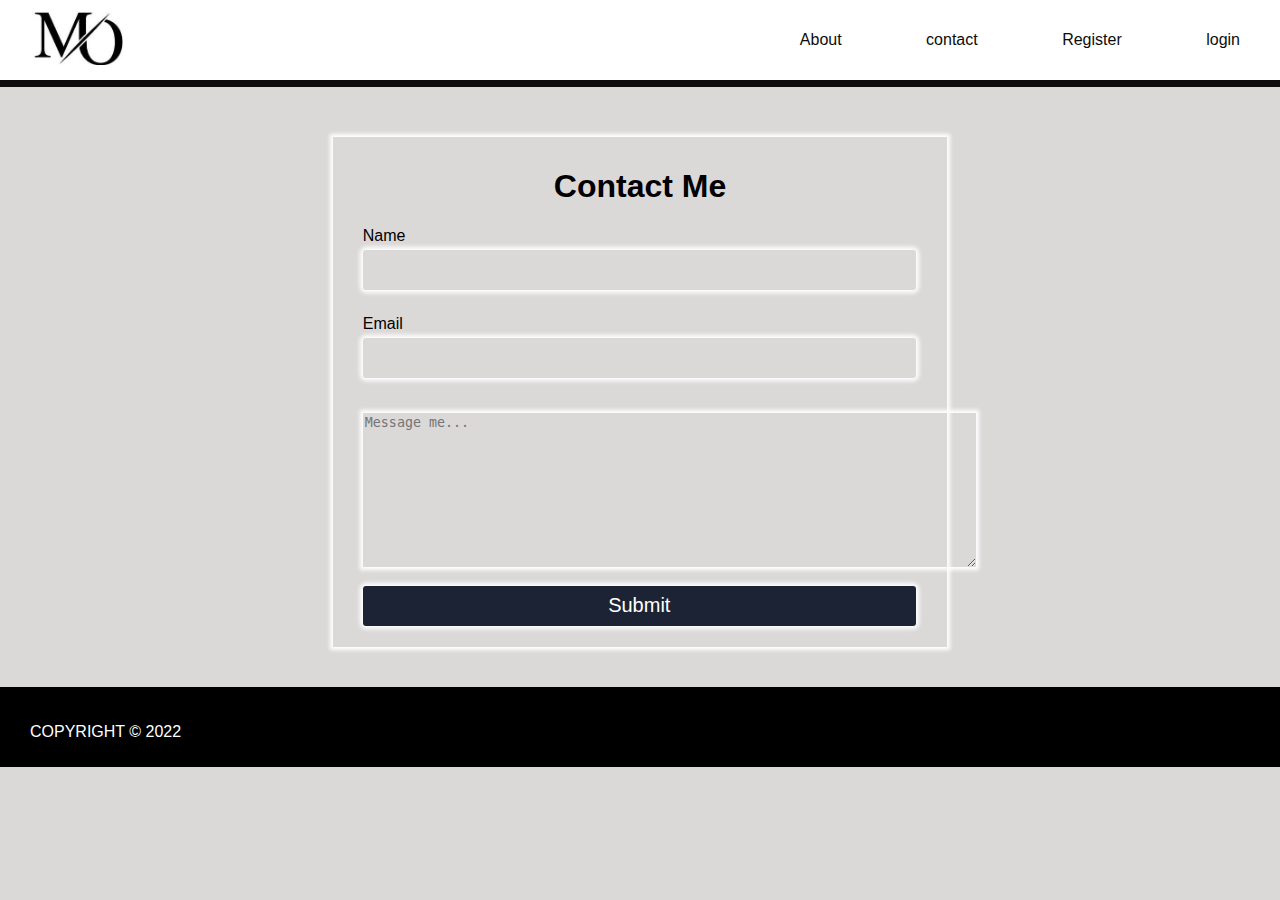
==== contact.html @ cf49bf53 "documentary" ====
<!DOCTYPE html>
<html lang="en">
  <head>
    <meta charset="UTF-8" />
    <meta http-equiv="X-UA-Compatible" content="IE=edge" />
    <meta name="viewport" content="width=device-width, initial-scale=1.0" />
    <title>Documentary</title>
    <link rel="stylesheet" href="contact.css" />
  </head>
  <body>
    <div id="container">
      <header>
        <div id="logo"><img src="logo.jpeg" alt="" /></div>
        <div id="nav">
          <a href="index.html">About</a>
          <a href="contact.html">contact</a>
          <a href="register.html">Register</a>
          <a href="login.html">login</a>
        </div>
      </header>
      <main>
        <div id="form-div">
          <form action="" method="post">
            <h1>Contact Me</h1>
            <label for="name">Name</label><br />
            <input type="text" name="name" id="name" required/><br />
            <label for="mail">Email</label><br />
            <input type="email" name="mail" id="mail" required/><br />
            <textarea
              name="msg"
              id="msg"
              cols="74"
              rows="10"
              placeholder="Message me..."
            ></textarea>
            <button type="submit">Submit</button>
          </form>
        </div>
      </main>
      <footer>
        <p>COPYRIGHT &#169; 2022</p>
      </footer>
    </div>
  </body>
</html>
---- contact.css ----
body {
    margin: 0;
    padding: 0;
    font-family: Arial, Helvetica, sans-serif;
    background-color: #dbd8d8;
}
header {
    width: inherit;
    height: 80px;
    display: flex;
    align-items: center;
    justify-content: space-between;
    border-bottom: 7px solid rgb(14, 12, 12);
    margin-bottom: 50px;
    background-color: #fff;
}
#logo img{
    width: 150px;
}
header a {
    margin: 40px;
    color: rgb(14, 12, 12);
    text-decoration: none;
}
a:active {
    color: red;
}
main {
    width: 80%;
    height: 500px;
    margin: 0 auto;
}
#form-div {
    width: 60%;
    height: 500px;
    box-shadow: 0 0 4px 3px #ffffff;
    margin: 0 auto;
    padding-top: 10px;
}
h1 {
    text-align: center;
}
label {
    margin-left: 30px;
}
input, button {
    width: 90%;
    height: 40px;
    box-sizing: border-box;
    border: none;
    outline: none;
    border-radius: 3px;
    background-color: transparent;
    box-shadow: 0 0 4px 3px #ffffff;
    margin: 5px 0 25px 30px;
}
textarea {
    margin: 10px 0 0 30px;
    box-shadow: 0 0 4px 3px #ffffff;
    background-color: transparent;
    border: none;
    outline: none;
}
button {
    background-color: #1c2335;
    color: #fff;
    font-size: 20px;
    margin-top: 15px;
}
footer {
    width: inherit;
    height: 60px;
    background-color: black;
    margin-top: 50px;
    color: #fff;
    padding: 20px 0 0 30px;
}

@media screen and (max-width: 600px) {
    header a {
      margin: 2px
    }
    #logo img{
      width: 100px;
  }
    #form-div {
      width: 100%
    }
    input, button {
      width: 80%
    }
    textarea {
      width: 80%
    }
  }
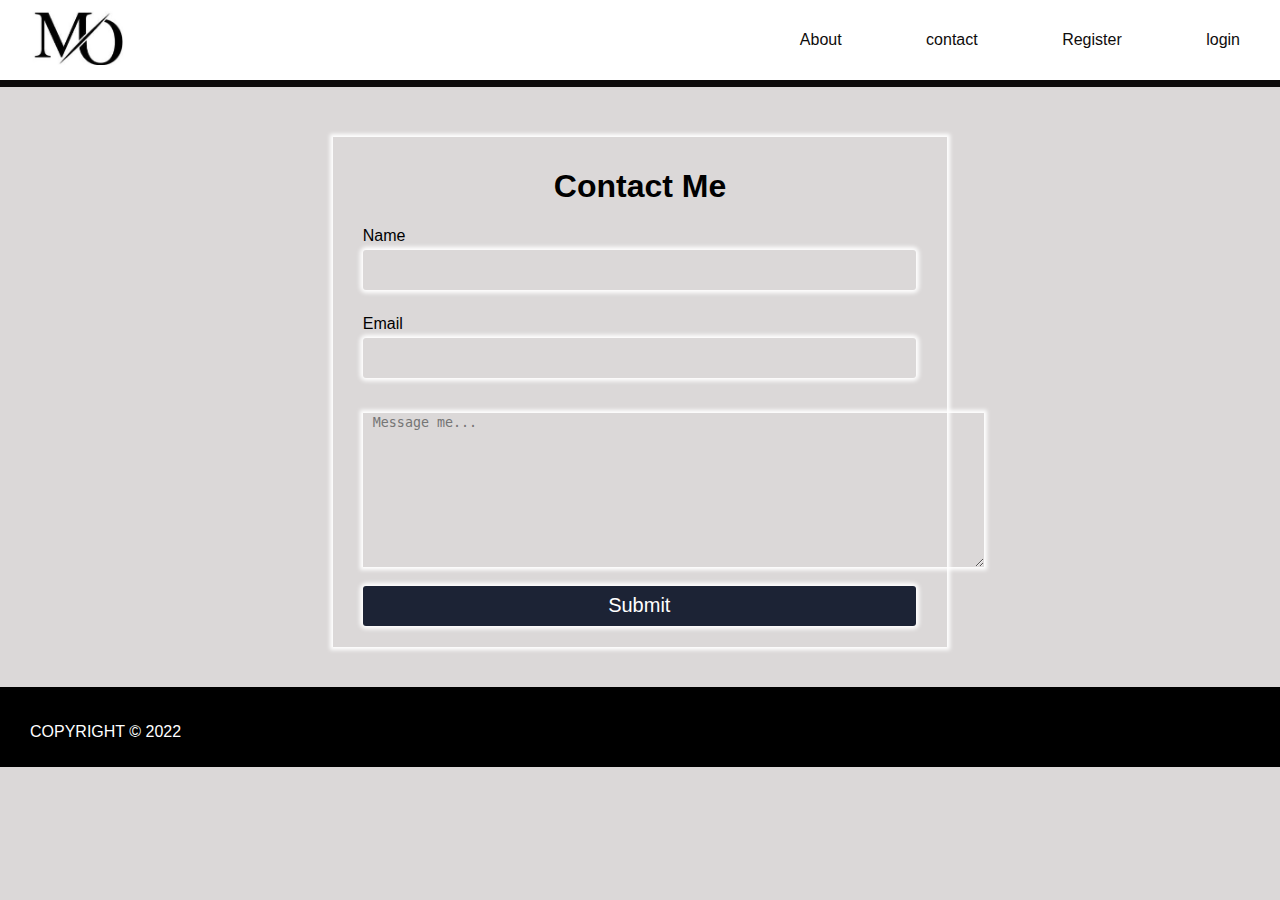
==== commit 25710432: "Add files via upload" ====
--- a/contact.html
+++ b/contact.html
@@ -1,45 +1,45 @@
-<!DOCTYPE html>
-<html lang="en">
-  <head>
-    <meta charset="UTF-8" />
-    <meta http-equiv="X-UA-Compatible" content="IE=edge" />
-    <meta name="viewport" content="width=device-width, initial-scale=1.0" />
-    <title>Documentary</title>
-    <link rel="stylesheet" href="contact.css" />
-  </head>
-  <body>
-    <div id="container">
-      <header>
-        <div id="logo"><img src="logo.jpeg" alt="" /></div>
-        <div id="nav">
-          <a href="index.html">About</a>
-          <a href="contact.html">contact</a>
-          <a href="register.html">Register</a>
-          <a href="login.html">login</a>
-        </div>
-      </header>
-      <main>
-        <div id="form-div">
-          <form action="" method="post">
-            <h1>Contact Me</h1>
-            <label for="name">Name</label><br />
-            <input type="text" name="name" id="name" required/><br />
-            <label for="mail">Email</label><br />
-            <input type="email" name="mail" id="mail" required/><br />
-            <textarea
-              name="msg"
-              id="msg"
-              cols="74"
-              rows="10"
-              placeholder="Message me..."
-            ></textarea>
-            <button type="submit">Submit</button>
-          </form>
-        </div>
-      </main>
-      <footer>
-        <p>COPYRIGHT &#169; 2022</p>
-      </footer>
-    </div>
-  </body>
-</html>
+<!DOCTYPE html>
+<html lang="en">
+  <head>
+    <meta charset="UTF-8" />
+    <meta http-equiv="X-UA-Compatible" content="IE=edge" />
+    <meta name="viewport" content="width=device-width, initial-scale=1.0" />
+    <title>Documentary</title>
+    <link rel="stylesheet" href="contact.css" />
+  </head>
+  <body>
+    <div id="container">
+      <header>
+        <div id="logo"><img src="logo.jpeg" alt="" /></div>
+        <div id="nav">
+          <a href="index.html">About</a>
+          <a href="contact.html">contact</a>
+          <a href="register.html">Register</a>
+          <a href="login.html">login</a>
+        </div>
+      </header>
+      <main>
+        <div id="form-div">
+          <form action="" method="post">
+            <h1>Contact Me</h1>
+            <label for="name">Name</label><br />
+            <input type="text" name="name" id="name" required/><br />
+            <label for="mail">Email</label><br />
+            <input type="email" name="mail" id="mail" required/><br />
+            <textarea
+              name="msg"
+              id="msg"
+              cols="74"
+              rows="10"
+              placeholder="Message me..."
+            ></textarea>
+            <button type="submit">Submit</button>
+          </form>
+        </div>
+      </main>
+      <footer>
+        <p>COPYRIGHT &#169; 2022</p>
+      </footer>
+    </div>
+  </body>
+</html>
--- a/contact.css
+++ b/contact.css
@@ -1,95 +1,97 @@
-body {
-    margin: 0;
-    padding: 0;
-    font-family: Arial, Helvetica, sans-serif;
-    background-color: #dbd8d8;
-}
-header {
-    width: inherit;
-    height: 80px;
-    display: flex;
-    align-items: center;
-    justify-content: space-between;
-    border-bottom: 7px solid rgb(14, 12, 12);
-    margin-bottom: 50px;
-    background-color: #fff;
-}
-#logo img{
-    width: 150px;
-}
-header a {
-    margin: 40px;
-    color: rgb(14, 12, 12);
-    text-decoration: none;
-}
-a:active {
-    color: red;
-}
-main {
-    width: 80%;
-    height: 500px;
-    margin: 0 auto;
-}
-#form-div {
-    width: 60%;
-    height: 500px;
-    box-shadow: 0 0 4px 3px #ffffff;
-    margin: 0 auto;
-    padding-top: 10px;
-}
-h1 {
-    text-align: center;
-}
-label {
-    margin-left: 30px;
-}
-input, button {
-    width: 90%;
-    height: 40px;
-    box-sizing: border-box;
-    border: none;
-    outline: none;
-    border-radius: 3px;
-    background-color: transparent;
-    box-shadow: 0 0 4px 3px #ffffff;
-    margin: 5px 0 25px 30px;
-}
-textarea {
-    margin: 10px 0 0 30px;
-    box-shadow: 0 0 4px 3px #ffffff;
-    background-color: transparent;
-    border: none;
-    outline: none;
-}
-button {
-    background-color: #1c2335;
-    color: #fff;
-    font-size: 20px;
-    margin-top: 15px;
-}
-footer {
-    width: inherit;
-    height: 60px;
-    background-color: black;
-    margin-top: 50px;
-    color: #fff;
-    padding: 20px 0 0 30px;
-}
-
-@media screen and (max-width: 600px) {
-    header a {
-      margin: 2px
-    }
-    #logo img{
-      width: 100px;
-  }
-    #form-div {
-      width: 100%
-    }
-    input, button {
-      width: 80%
-    }
-    textarea {
-      width: 80%
-    }
+body {
+    margin: 0;
+    padding: 0;
+    font-family: Arial, Helvetica, sans-serif;
+    background-color: #dbd8d8;
+}
+header {
+    width: inherit;
+    height: 80px;
+    display: flex;
+    align-items: center;
+    justify-content: space-between;
+    border-bottom: 7px solid rgb(14, 12, 12);
+    margin-bottom: 50px;
+    background-color: #fff;
+}
+#logo img{
+    width: 150px;
+}
+header a {
+    margin: 40px;
+    color: rgb(14, 12, 12);
+    text-decoration: none;
+}
+a:active {
+    color: red;
+}
+main {
+    width: 80%;
+    height: 500px;
+    margin: 0 auto;
+}
+#form-div {
+    width: 60%;
+    height: 500px;
+    box-shadow: 0 0 4px 3px #ffffff;
+    margin: 0 auto;
+    padding-top: 10px;
+}
+h1 {
+    text-align: center;
+}
+label {
+    margin-left: 30px;
+}
+input, button {
+    width: 90%;
+    height: 40px;
+    box-sizing: border-box;
+    border: none;
+    outline: none;
+    border-radius: 3px;
+    background-color: transparent;
+    box-shadow: 0 0 4px 3px #ffffff;
+    margin: 5px 0 25px 30px;
+}
+textarea {
+    margin: 10px 0 0 30px;
+    box-shadow: 0 0 4px 3px #ffffff;
+    background-color: transparent;
+    border: none;
+    outline: none;
+    box-sizing: border-box;
+    padding-left: 10px;
+}
+button {
+    background-color: #1c2335;
+    color: #fff;
+    font-size: 20px;
+    margin-top: 15px;
+}
+footer {
+    width: inherit;
+    height: 60px;
+    background-color: black;
+    margin-top: 50px;
+    color: #fff;
+    padding: 20px 0 0 30px;
+}
+
+@media screen and (max-width: 600px) {
+    header a {
+      margin: 2px
+    }
+    #logo img{
+      width: 100px;
+  }
+    #form-div {
+      width: 100%
+    }
+    input, button {
+      width: 80%
+    }
+    textarea {
+      width: 80%
+    }
   }